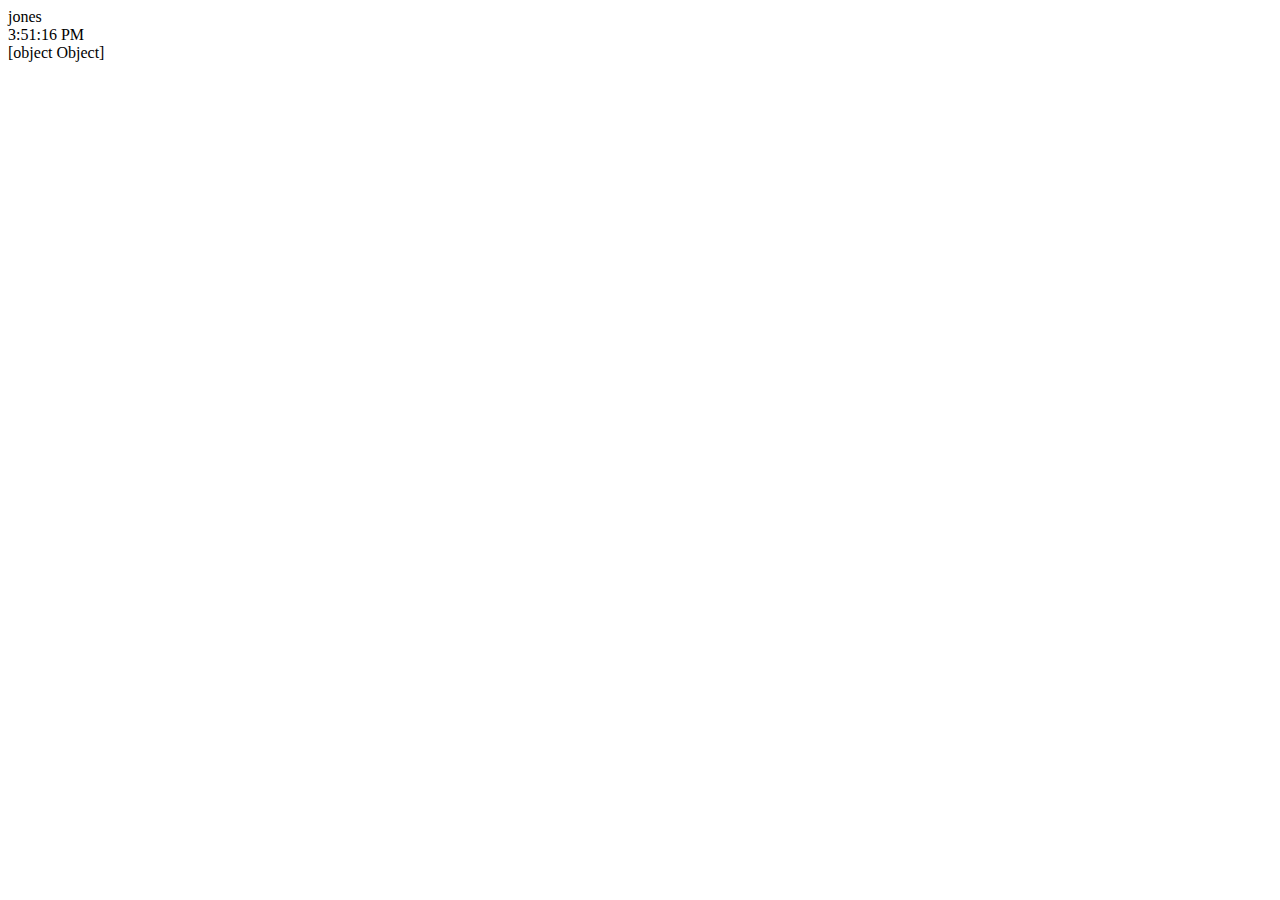
==== localStorage.html @ a87a2d03 "practice storing objects in local storage, have done it successfully yet" ====
<!DOCTYPE html>
<html>
	<head>
		<title>localStorage Testing</title>
	</head>
	<body>
			<div id="result"></div>
			<div id="focus"></div>
			<div id="timeObj"></div>

			<script>
				if (typeof(Storage) !== "undefined") {
				    // Store
				    localStorage.setItem("lastname", "jones");
				    // Retrieve
				    document.getElementById("result").innerHTML = localStorage.getItem("lastname");
				} else {
				    document.getElementById("result").innerHTML = "Sorry, your browser does not support Web Storage...";
				}

				function currentTime() {
				    //declare function show
				    //var currentTime = new Date(new Date().getTime()).toLocaleTimeString();
				    //get current time and convert to string
				    var currentTime = new Date(new Date().getTime());
				    //get current time
				    currentTimeString = currentTime.toLocaleTimeString();
				    //convert currentTime to string
				    var currentTimeSeconds = Date.parse(currentTime);
				    //get current time and convert to seconds since January 1, 1970, 00:00:00 UTC
				    var timeObj = {currentTime: currentTime,currentTimeString: currentTimeString, currentTimeSeconds: currentTimeSeconds};
				    if (typeof(Storage) !== "undefined") {
				    // Store
					    localStorage.setItem("timeObj",timeObj);
					    // Retrieve
					    document.getElementById("timeObj").innerHTML = localStorage.getItem("timeObj");
					} else {
					    document.getElementById("timeObj").innerHTML = "Sorry, your browser does not support Web Storage...";
					}
				    
				    console.log(currentTime);
				    console.log(currentTimeString);
				    console.log(currentTimeSeconds);
				    console.log(timeObj);
				    //print 'currentTime' to console.log
				    document.getElementById('focus').innerHTML = currentTimeString;
				    //show current time
				    return currentTime;
				}
				currentTime();
			</script>

	</body>
</html>
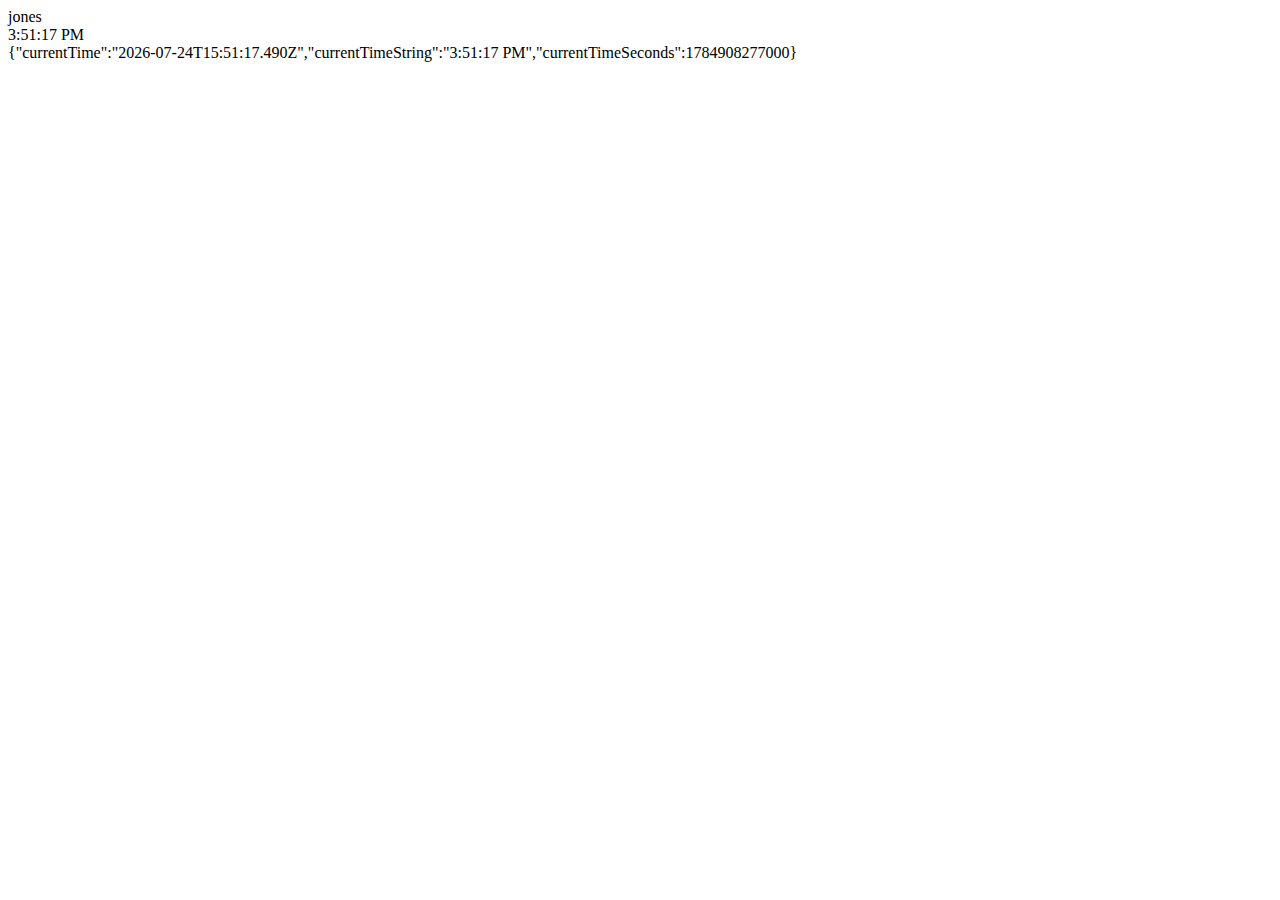
==== commit 7834c44b: "convert object to string using method from toDo app and the one shared by Eric to save in local stor" ====
--- a/localStorage.html
+++ b/localStorage.html
@@ -29,11 +29,12 @@
 				    var currentTimeSeconds = Date.parse(currentTime);
 				    //get current time and convert to seconds since January 1, 1970, 00:00:00 UTC
 				    var timeObj = {currentTime: currentTime,currentTimeString: currentTimeString, currentTimeSeconds: currentTimeSeconds};
+				    var timeObjStr = JSON.stringify(timeObj);
 				    if (typeof(Storage) !== "undefined") {
 				    // Store
-					    localStorage.setItem("timeObj",timeObj);
+					    localStorage.setItem("timeObjStr",timeObjStr);
 					    // Retrieve
-					    document.getElementById("timeObj").innerHTML = localStorage.getItem("timeObj");
+					    document.getElementById("timeObj").innerHTML = localStorage.getItem("timeObjStr");
 					} else {
 					    document.getElementById("timeObj").innerHTML = "Sorry, your browser does not support Web Storage...";
 					}
